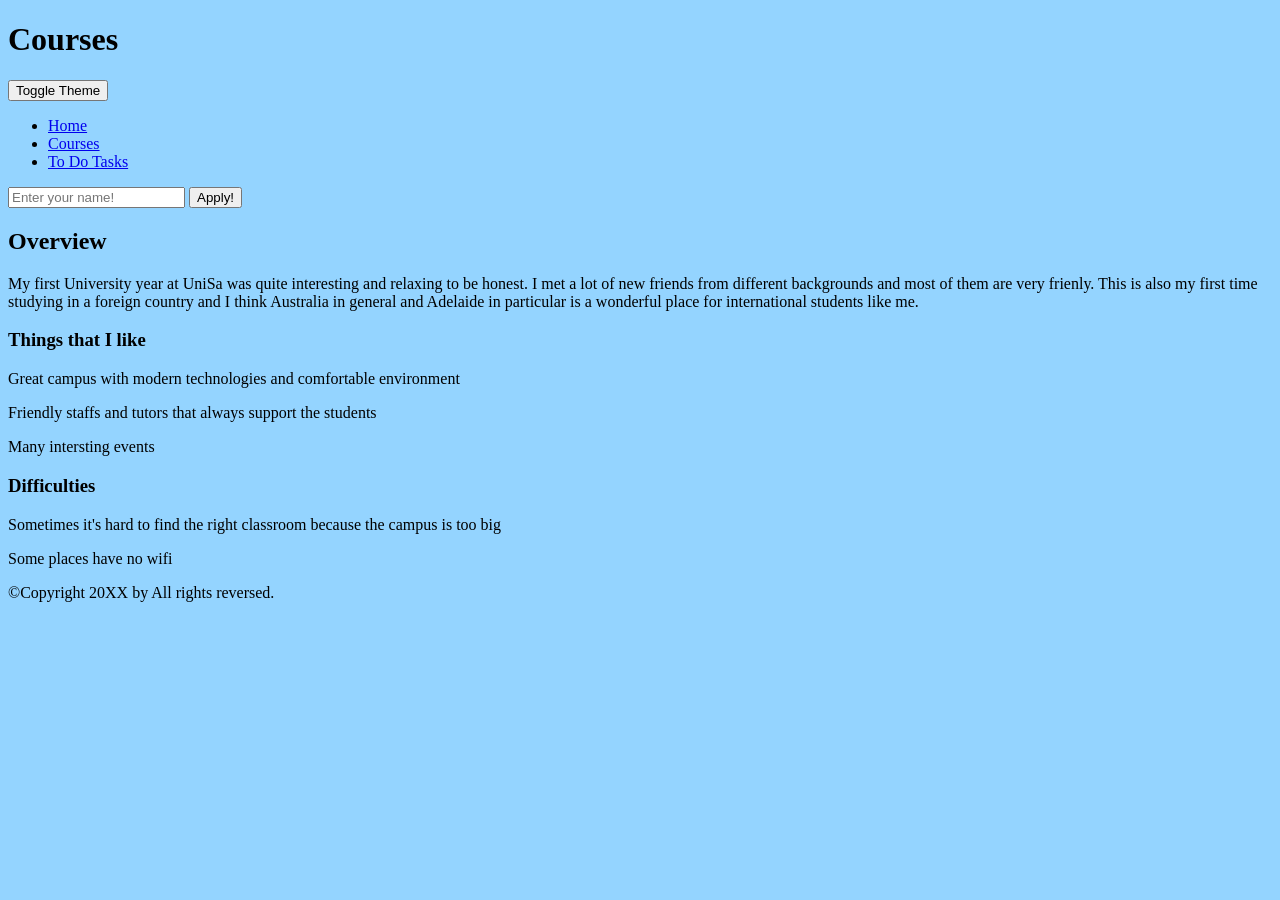
==== Assignment_2_WebPage/Courses page.html @ fd38ed9e "HTML and CSS Web Page Elements" ====
<!DOCTYPE html>
<html>  
<head>    
<meta charset="utf-8">    
<title>	First Year at UniSa</title>    
<link rel="stylesheet" href="style.css">    
<script>
</script>  
</head>  

<body>    
<header> 
<h1>Courses </h1>    
<button onclick="">Toggle Theme</button></header>    
<nav> 
<ul>  
 <li><a href="Home page.html">Home</a></li>        
 <li><a href="Courses page.html">Courses</a></li>        
 <li><a href="#">To Do Tasks</a></li>           
</ul>       
<form><input type="text" name="user_name" placeholder="Enter your name!"> <button type="submit">Apply!</button>      </form>     </nav>    

<main> 
<article> <h2>Overview</h2>        
<p>My first University year at UniSa was quite interesting and relaxing to be honest. I met a lot of new friends from different backgrounds and most of them are very frienly.
    This is also my first time studying in a foreign country and I think Australia in general and Adelaide in particular is a wonderful place for international students like me. </p>
<h3>Things that I like</h3> 

<p>Great campus with modern technologies and comfortable environment</p>        
<p>Friendly staffs and tutors that always support the students</p>  
<p>Many intersting events </p>       

<h3>Difficulties</h3> 

<p>Sometimes it's hard to find the right classroom because the campus is too big</p>        
<p>Some places have no wifi</p>      
</article>      


<footer>   <p>©Copyright 20XX by <Inset your name> All rights reversed.</p>    </footer>  

</body>
</html>
---- Assignment_2_WebPage/style.css ----
body {
    background-color: rgb(148, 212, 255);
}
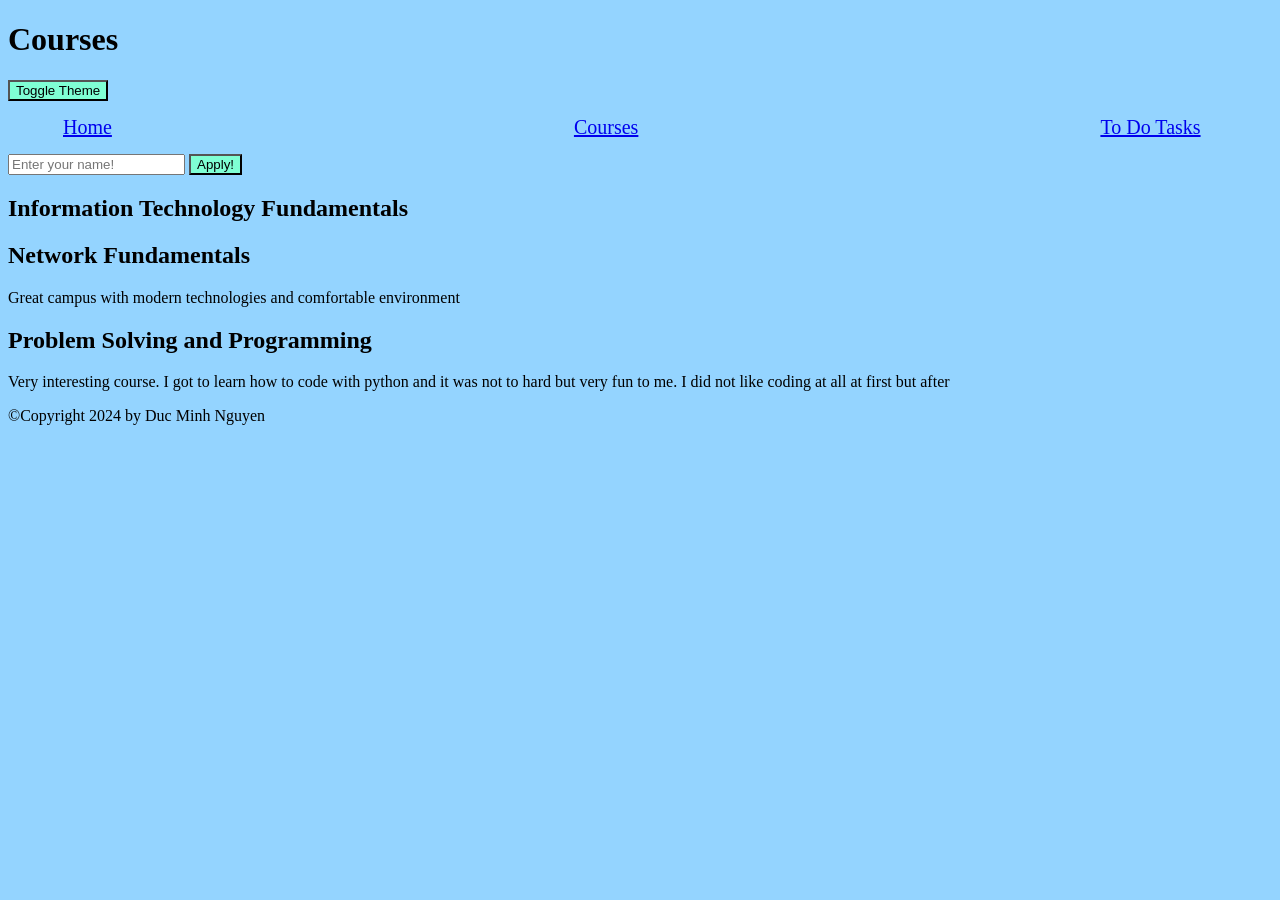
==== commit 91041ddb: "Add buttons" ====
--- a/Assignment_2_WebPage/Courses page.html
+++ b/Assignment_2_WebPage/Courses page.html
@@ -1,44 +1,48 @@
 <!DOCTYPE html>
-<html>  
-<head>    
-<meta charset="utf-8">    
-<title>	First Year at UniSa</title>    
-<link rel="stylesheet" href="style.css">    
-<script>
-</script>  
-</head>  
+<html>
 
-<body>    
-<header> 
-<h1>Courses </h1>    
-<button onclick="">Toggle Theme</button></header>    
-<nav> 
-<ul>  
- <li><a href="Home page.html">Home</a></li>        
- <li><a href="Courses page.html">Courses</a></li>        
- <li><a href="#">To Do Tasks</a></li>           
-</ul>       
-<form><input type="text" name="user_name" placeholder="Enter your name!"> <button type="submit">Apply!</button>      </form>     </nav>    
+<head>
+    <meta charset="utf-8">
+    <title> First Year at UniSa</title>
+    <link rel="stylesheet" href="style.css">
+    <script src="script.js">
+    </script>
+</head>
 
-<main> 
-<article> <h2>Overview</h2>        
-<p>My first University year at UniSa was quite interesting and relaxing to be honest. I met a lot of new friends from different backgrounds and most of them are very frienly.
-    This is also my first time studying in a foreign country and I think Australia in general and Adelaide in particular is a wonderful place for international students like me. </p>
-<h3>Things that I like</h3> 
+<body>
+    <header>
+        <h1>Courses </h1>
+        <button onclick="">Toggle Theme</button>
+    </header>
+    <nav>
+        <ul>
+            <li><a href="Home page.html">Home</a></li>
+            <li><a href="Courses page.html">Courses</a></li>
+            <li><a href="#">To Do Tasks</a></li>
+        </ul>
+        <form><input type="text" name="user_name" placeholder="Enter your name!"> <button type="submit">Apply!</button>
+        </form>
+    </nav>
 
-<p>Great campus with modern technologies and comfortable environment</p>        
-<p>Friendly staffs and tutors that always support the students</p>  
-<p>Many intersting events </p>       
+    <main>
+        <article>
+            <h2>Information Technology Fundamentals</h2>
+            <p> </p>
 
-<h3>Difficulties</h3> 
+            <h2>Network Fundamentals</h2>
+            <p>Great campus with modern technologies and comfortable environment</p>
 
-<p>Sometimes it's hard to find the right classroom because the campus is too big</p>        
-<p>Some places have no wifi</p>      
-</article>      
+            <h2>Problem Solving and Programming</h2>
+            <p>Very interesting course. I got to learn how to code with python and it was not to hard but very fun to
+                me. I did not like coding at all at first but after </p>
+
+        </article>
 
 
-<footer>   <p>©Copyright 20XX by <Inset your name> All rights reversed.</p>    </footer>  
+        <footer>
+            <p>©Copyright 2024 by <Inset your name> Duc Minh Nguyen</p>
+        </footer>
 
 </body>
-</html>
 
+</html>
--- a/Assignment_2_WebPage/style.css
+++ b/Assignment_2_WebPage/style.css
@@ -1,3 +1,38 @@
 body {
     background-color: rgb(148, 212, 255);
+}
+
+button {
+    background-color: aquamarine;
+}
+
+#button_1 {
+    float: left;
+    display: flex;
+    flex-direction: row;
+    font-size: 20px;
+    background-color: aquamarine;
+}
+
+#toggle_button {
+    font-size: 18px;
+}
+
+#overview {
+    font-size: 18px;
+}
+
+ul {
+    font-size: 18px;
+}
+
+nav ul {
+    list-style-type: none;
+    display: flex;
+    flex-direction: row;
+    justify-content: space-between;
+    margin: 15px;
+    width: 90%;
+    font-size: 20px;
+    color: darkblue;
 }
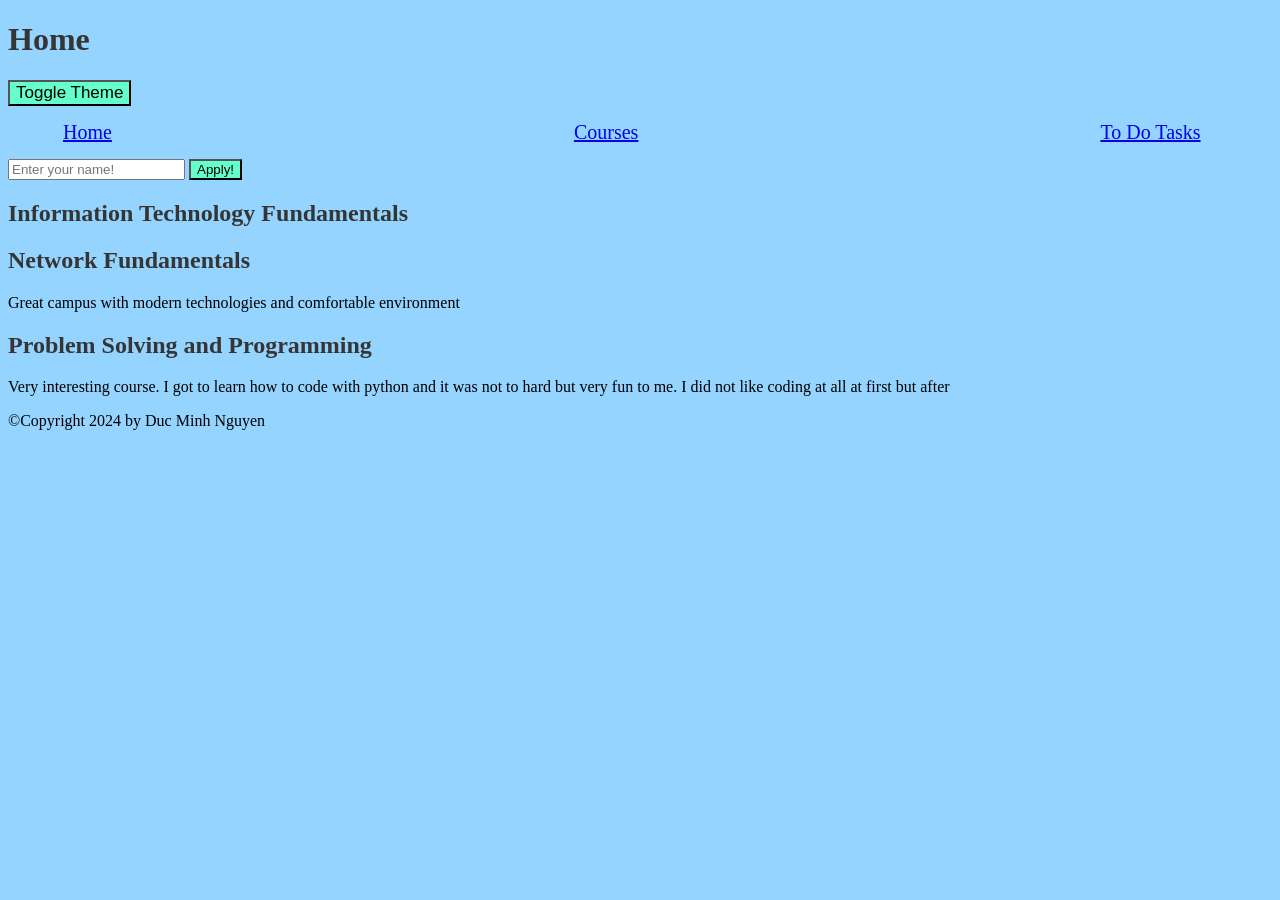
==== commit 48ccac7a: "Dark, Light toggle theme" ====
--- a/Assignment_2_WebPage/Courses page.html
+++ b/Assignment_2_WebPage/Courses page.html
@@ -3,16 +3,21 @@
 
 <head>
     <meta charset="utf-8">
-    <title> First Year at UniSa</title>
+    <title> My page title
+
+
+    </title>
     <link rel="stylesheet" href="style.css">
-    <script src="script.js">
-    </script>
+    <script src="script.js"></script>
+
 </head>
 
 <body>
     <header>
-        <h1>Courses </h1>
-        <button onclick="">Toggle Theme</button>
+        <h1>Home </h1>
+        <button id="toggle_button" type="button" onclick="change_color()">Toggle Theme</button>
+
+
     </header>
     <nav>
         <ul>
--- a/Assignment_2_WebPage/style.css
+++ b/Assignment_2_WebPage/style.css
@@ -1,31 +1,31 @@
+h1, h2, h3, h4 {
+    color: var(--heading-color)
+}
 body {
-    background-color: rgb(148, 212, 255);
+    background-color: var(--bg-color);   
 }
-
+main {
+    color: var(--font-color);
+}
 button {
-    background-color: aquamarine;
+    background-color: var(--secondary-color);
+    color: var(--font-color);
 }
-
 #button_1 {
     float: left;
     display: flex;
     flex-direction: row;
     font-size: 20px;
-    background-color: aquamarine;
 }
-
 #toggle_button {
-    font-size: 18px;
+    font-size: 17px;
 }
-
 #overview {
     font-size: 18px;
 }
-
 ul {
     font-size: 18px;
 }
-
 nav ul {
     list-style-type: none;
     display: flex;
@@ -34,5 +34,19 @@
     margin: 15px;
     width: 90%;
     font-size: 20px;
-    color: darkblue;
+    color: var(--heading-color);
+}
+:root {
+    --primary-color: rgb(255, 255, 255);
+    --secondary-color: rgb(100, 255, 203);
+    --bg-color: rgb(148, 212, 255);
+    --font-color: rgb(0, 0, 0);
+    --heading-color: rgb(53, 53, 53);
+}
+[data-theme="dark"] {
+    --primary-color: rgb(0, 0, 0);
+    --secondary-color: rgb(53, 0, 159);
+    --bg-color: rgb(12, 10, 39);
+    --font-color: rgb(255, 255, 255);
+    --heading-color: rgb(217, 217, 217);
 }
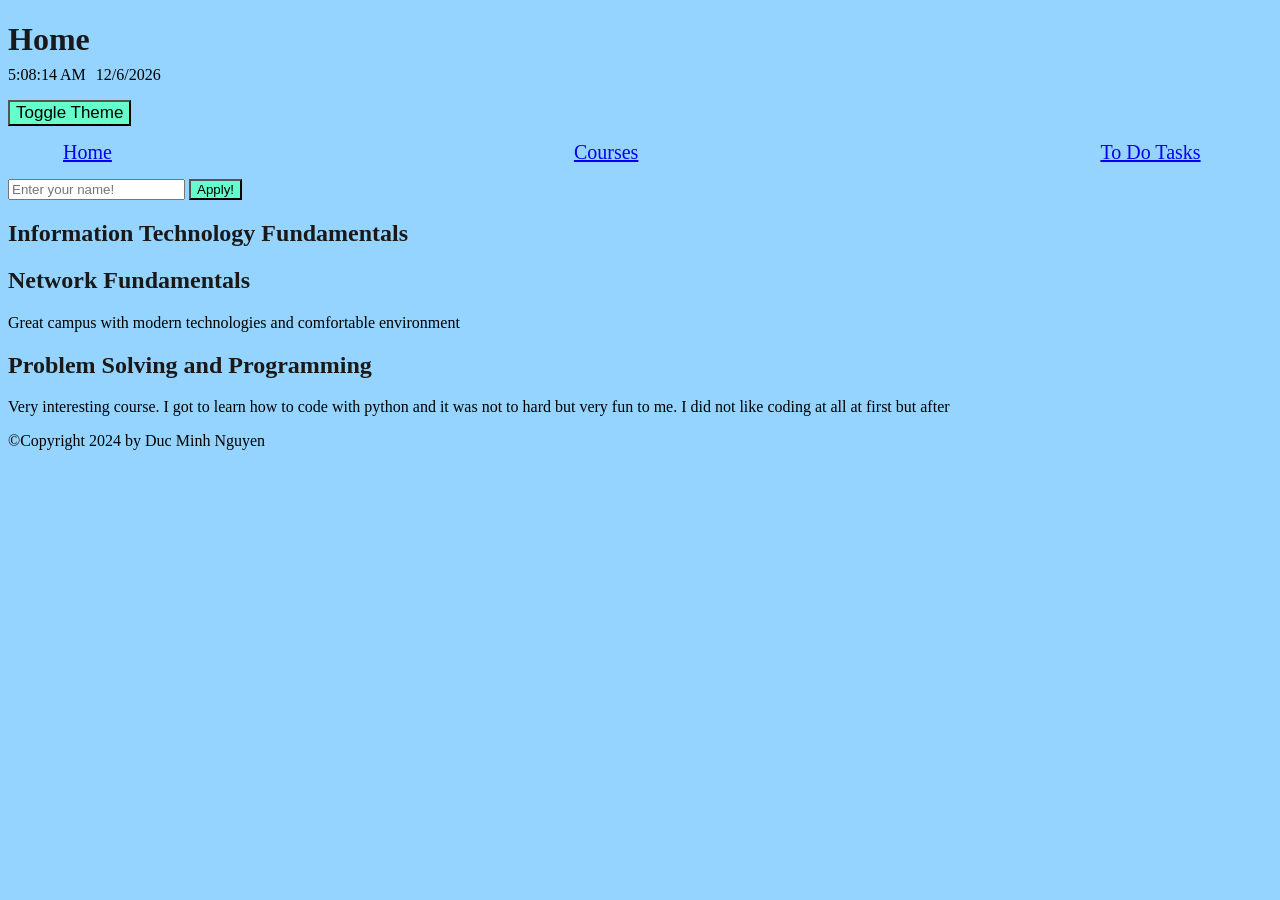
==== commit 19fba46f: "date and time added" ====
--- a/Assignment_2_WebPage/Courses page.html
+++ b/Assignment_2_WebPage/Courses page.html
@@ -8,13 +8,56 @@
 
     </title>
     <link rel="stylesheet" href="style.css">
-    <script src="script.js"></script>
+    <script>
+        
+          function change_image_1() {
+            var img = document.getElementById("image");
+            var texteElement = document.getElementById("text");
+            img.src = "https://www.shutterstock.com/shutterstock/photos/1226807464/display_1500/stock-photo-dices-with-teamwork-idea-business-1226807464.jpg";
+            texteElement.innerHTML = "Dices with Teamwork Ideas Business. A great picture to show how our ideas are generated through many deeep thoughts";
+
+            var dices_link = document.getElementById("dices_link");
+            dices_link.href = "https://www.shutterstock.com/image-photo/dices-teamwork-idea-business-1226807464";
+        }
+
+        function change_image_2() {
+            var img = document.getElementById("image");
+            var texteElement = document.getElementById("text");
+            img.src = "https://www.shutterstock.com/shutterstock/photos/2286643233/display_1500/stock-photo--goals-of-business-or-life-wooden-cubes-with-and-goal-icon-on-smart-background-starting-2286643233.jpg";
+            texteElement.innerHTML = "2024 goals of business or life";
+
+            var dices_link = document.getElementById("dices_link");
+            dices_link.href = "https://www.shutterstock.com/image-photo/2024-goals-business-life-wooden-cubes-2286643233";
+        }
+
+        function change_color() {
+            if (document.documentElement.getAttribute("data-theme") == ":root") {
+                document.documentElement.setAttribute("data-theme", "dark");
+            } else {
+                document.documentElement.setAttribute("data-theme", ":root");
+            }
+        }
+
+        function date_time() {
+            let time = document.getElementById("current_time");
+            let date = document.getElementById("current_date")
+            let update = new Date();
+            time.innerHTML = update.toLocaleTimeString();
+            date.innerHTML = update.toLocaleDateString()
+        }
+        setInterval(date_time, 1000)
+
+    </script>
 
 </head>
 
 <body>
     <header>
         <h1>Home </h1>
+        <date_and_time>
+            <p id="current_time"></p>
+            <p id="current_date"></p>
+        </date_and_time>
         <button id="toggle_button" type="button" onclick="change_color()">Toggle Theme</button>
 
 
--- a/Assignment_2_WebPage/style.css
+++ b/Assignment_2_WebPage/style.css
@@ -1,31 +1,50 @@
-h1, h2, h3, h4 {
+h1,
+h2,
+h3,
+h4 {
     color: var(--heading-color)
 }
+date_and_time  {
+    display: flex;
+    flex-direction: row;
+    align-items: left;
+    margin-top: -30px;
+    gap: 10px;
+    
+    
+}
 body {
-    background-color: var(--bg-color);   
+    background-color: var(--bg-color);
 }
-main {
+
+p, main {
     color: var(--font-color);
 }
+
 button {
     background-color: var(--secondary-color);
     color: var(--font-color);
 }
+
 #button_1 {
     float: left;
     display: flex;
     flex-direction: row;
     font-size: 20px;
 }
+
 #toggle_button {
     font-size: 17px;
 }
+
 #overview {
     font-size: 18px;
 }
+
 ul {
     font-size: 18px;
 }
+
 nav ul {
     list-style-type: none;
     display: flex;
@@ -36,13 +55,15 @@
     font-size: 20px;
     color: var(--heading-color);
 }
+
 :root {
     --primary-color: rgb(255, 255, 255);
     --secondary-color: rgb(100, 255, 203);
     --bg-color: rgb(148, 212, 255);
     --font-color: rgb(0, 0, 0);
-    --heading-color: rgb(53, 53, 53);
+    --heading-color: rgb(25, 25, 25);
 }
+
 [data-theme="dark"] {
     --primary-color: rgb(0, 0, 0);
     --secondary-color: rgb(53, 0, 159);
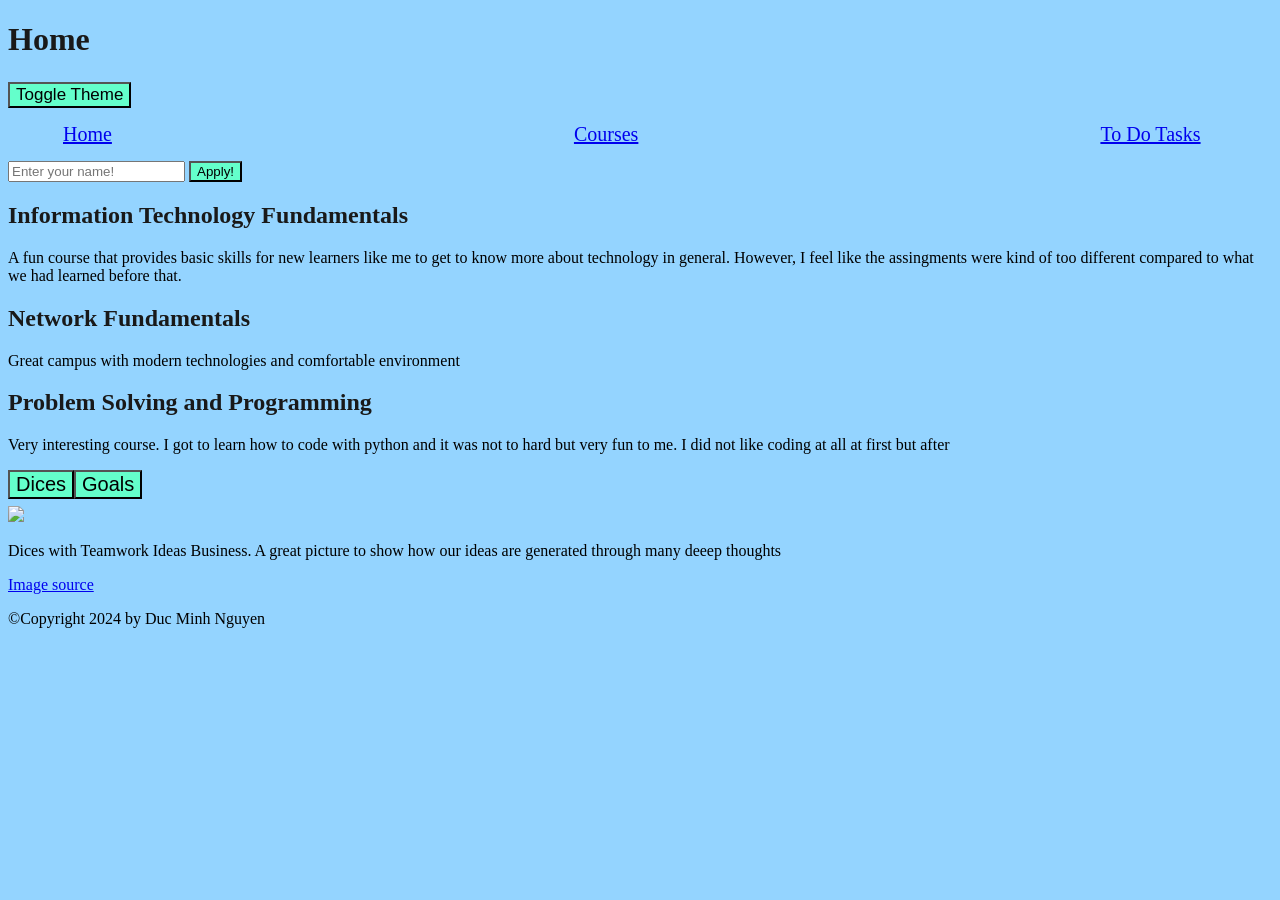
==== commit 8427c301: "querry string to find the user's name" ====
--- a/Assignment_2_WebPage/Courses page.html
+++ b/Assignment_2_WebPage/Courses page.html
@@ -9,8 +9,8 @@
     </title>
     <link rel="stylesheet" href="style.css">
     <script>
-        
-          function change_image_1() {
+        // change image when clicking on
+        function change_image_1() {
             var img = document.getElementById("image");
             var texteElement = document.getElementById("text");
             img.src = "https://www.shutterstock.com/shutterstock/photos/1226807464/display_1500/stock-photo-dices-with-teamwork-idea-business-1226807464.jpg";
@@ -75,7 +75,8 @@
     <main>
         <article>
             <h2>Information Technology Fundamentals</h2>
-            <p> </p>
+            <p> A fun course that provides basic skills for new learners like me to get to know more about technology in general.
+                However, I feel like the assingments were kind of too different compared to what we had learned before that. </p>
 
             <h2>Network Fundamentals</h2>
             <p>Great campus with modern technologies and comfortable environment</p>
@@ -85,11 +86,22 @@
                 me. I did not like coding at all at first but after </p>
 
         </article>
+        <button id="button_1" type="button" onclick="change_image_1()">Dices</button>
+        <button id="button_1" type="button" onclick="change_image_2()">Goals</button>
+        <p></p><br><br>
 
+        <img src="https://www.shutterstock.com/shutterstock/photos/1226807464/display_1500/stock-photo-dices-with-teamwork-idea-business-1226807464.jpg"
+            width="30%" id="image">
+        <p id="text">Dices with Teamwork Ideas Business. A great picture to show how our ideas are generated through
+            many deeep thoughts </p>
+        <p><a id="dices_link"
+                href="https://www.shutterstock.com/image-photo/dices-teamwork-idea-business-1226807464">Image source</a>
+        </p>
 
-        <footer>
-            <p>©Copyright 2024 by <Inset your name> Duc Minh Nguyen</p>
-        </footer>
+    </main>
+    <footer>
+        <p>©Copyright 2024 by <Inset your name> Duc Minh Nguyen</p>
+    </footer>
 
 </body>
 
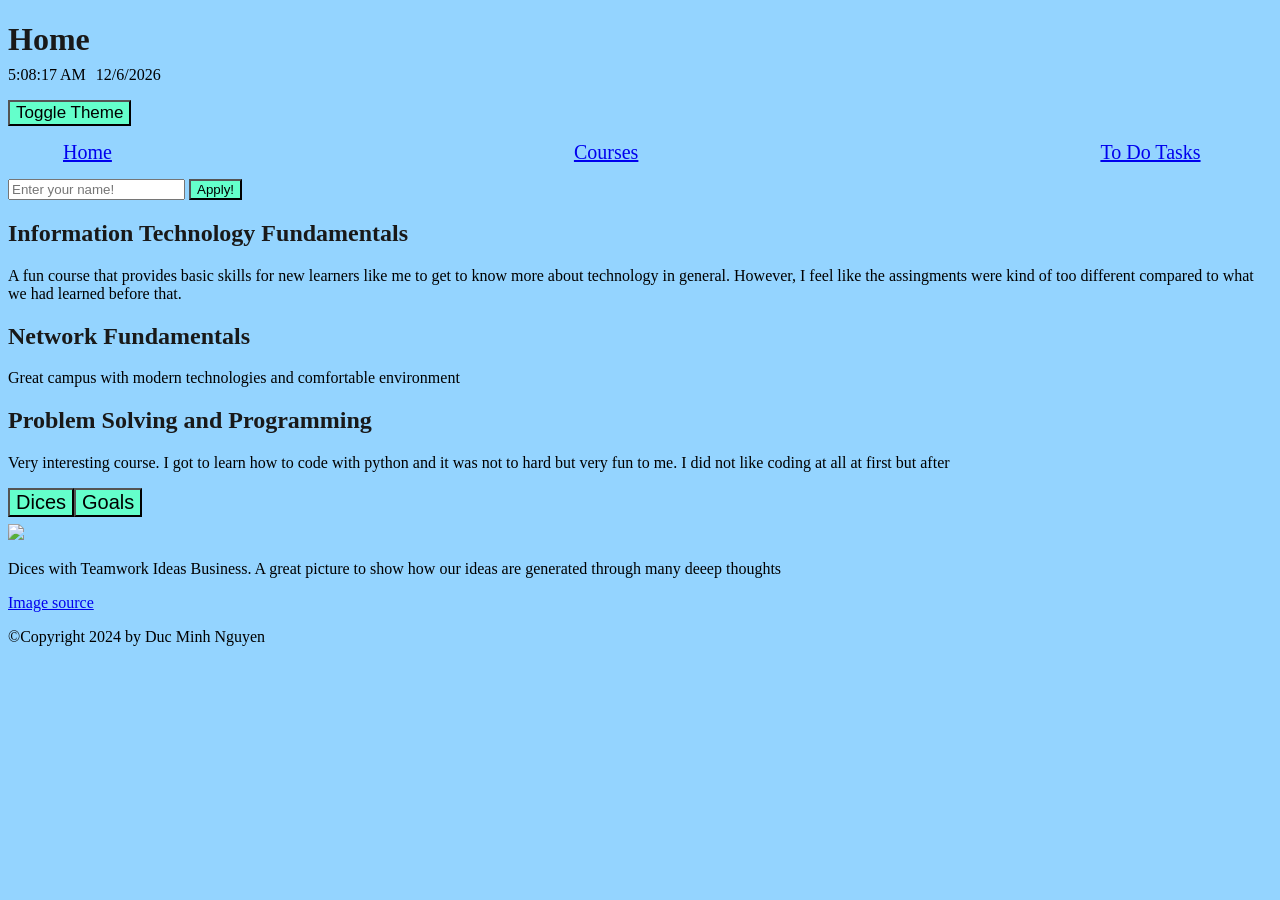
==== commit addfcdc5: "Using onload function to display the user's name entered" ====
--- a/Assignment_2_WebPage/Courses page.html
+++ b/Assignment_2_WebPage/Courses page.html
@@ -9,7 +9,7 @@
     </title>
     <link rel="stylesheet" href="style.css">
     <script>
-        // change image when clicking on
+        // A function to change the image when clicking on the Dices button
         function change_image_1() {
             var img = document.getElementById("image");
             var texteElement = document.getElementById("text");
@@ -29,7 +29,7 @@
             var dices_link = document.getElementById("dices_link");
             dices_link.href = "https://www.shutterstock.com/image-photo/2024-goals-business-life-wooden-cubes-2286643233";
         }
-
+        // function change_color() shows dark theme if it's in the light theme and vice versa
         function change_color() {
             if (document.documentElement.getAttribute("data-theme") == ":root") {
                 document.documentElement.setAttribute("data-theme", "dark");
@@ -37,7 +37,7 @@
                 document.documentElement.setAttribute("data-theme", ":root");
             }
         }
-
+        // function date_time() displays the current time updated every second
         function date_time() {
             let time = document.getElementById("current_time");
             let date = document.getElementById("current_date")
@@ -46,6 +46,21 @@
             date.innerHTML = update.toLocaleDateString()
         }
         setInterval(date_time, 1000)
+
+        // function getname() to get and return the name on the query string 
+        function getname() {
+            const queryString = window.location.search;
+            const urlParams = new URLSearchParams(queryString);
+            return urlParams.get("user_name")
+        }
+        // onload function() to display the name to the screen from the server
+        window.onload = function () {
+            const user_name = getname();
+            if (user_name) {
+                document.getElementById("name").innerHTML = "Hello" + " " + user_name;
+            }
+
+        }
 
     </script>
 
@@ -58,6 +73,8 @@
             <p id="current_time"></p>
             <p id="current_date"></p>
         </date_and_time>
+
+        <h2 id="name"></h2>
         <button id="toggle_button" type="button" onclick="change_color()">Toggle Theme</button>
 
 
@@ -75,8 +92,10 @@
     <main>
         <article>
             <h2>Information Technology Fundamentals</h2>
-            <p> A fun course that provides basic skills for new learners like me to get to know more about technology in general.
-                However, I feel like the assingments were kind of too different compared to what we had learned before that. </p>
+            <p> A fun course that provides basic skills for new learners like me to get to know more about technology in
+                general.
+                However, I feel like the assingments were kind of too different compared to what we had learned before
+                that. </p>
 
             <h2>Network Fundamentals</h2>
             <p>Great campus with modern technologies and comfortable environment</p>
--- a/Assignment_2_WebPage/style.css
+++ b/Assignment_2_WebPage/style.css
@@ -9,9 +9,10 @@
     flex-direction: row;
     align-items: left;
     margin-top: -30px;
+    margin-bottom: -20px;
     gap: 10px;
-    
-    
+
+       
 }
 body {
     background-color: var(--bg-color);
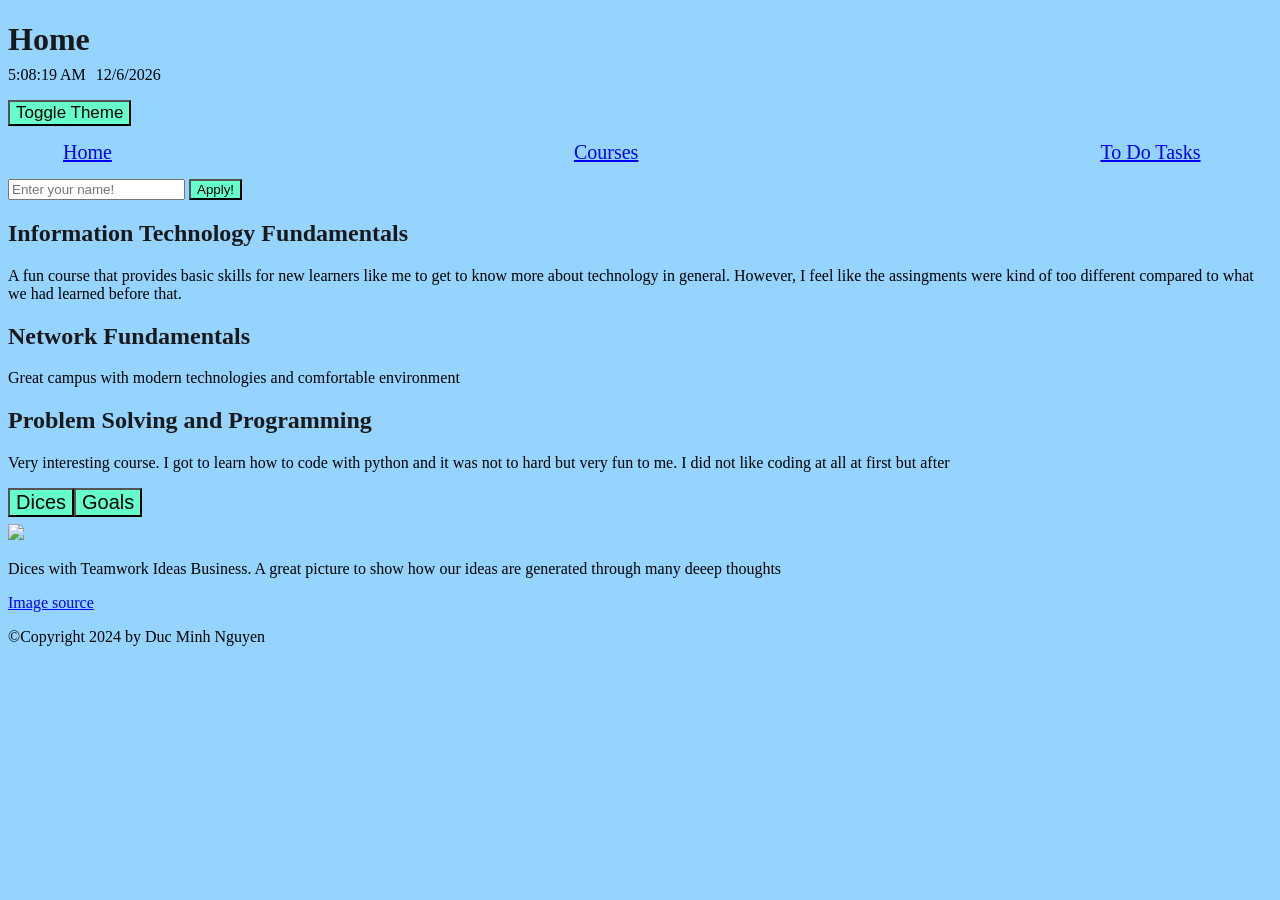
==== commit 69735319: "display the user's name and last used theme in the local storage" ====
--- a/Assignment_2_WebPage/Courses page.html
+++ b/Assignment_2_WebPage/Courses page.html
@@ -9,8 +9,8 @@
     </title>
     <link rel="stylesheet" href="style.css">
     <script>
-        // A function to change the image when clicking on the Dices button
-        function change_image_1() {
+// A function to change the image when clicking on the Dices button
+function change_image_1() {
             var img = document.getElementById("image");
             var texteElement = document.getElementById("text");
             img.src = "https://www.shutterstock.com/shutterstock/photos/1226807464/display_1500/stock-photo-dices-with-teamwork-idea-business-1226807464.jpg";
@@ -31,11 +31,18 @@
         }
         // function change_color() shows dark theme if it's in the light theme and vice versa
         function change_color() {
-            if (document.documentElement.getAttribute("data-theme") == ":root") {
-                document.documentElement.setAttribute("data-theme", "dark");
-            } else {
-                document.documentElement.setAttribute("data-theme", ":root");
+            let current_theme = document.documentElement.getAttribute("data-theme")
+            let changed_theme_color;
+            if (current_theme == "dark") {
+                changed_theme_color = ":root";
             }
+            else {
+                changed_theme_color = "dark";
+            }
+            document.documentElement.setAttribute("data-theme", changed_theme_color)
+            // store the theme in the local storage
+            localStorage.setItem("theme_color", changed_theme_color)
+
         }
         // function date_time() displays the current time updated every second
         function date_time() {
@@ -53,15 +60,27 @@
             const urlParams = new URLSearchParams(queryString);
             return urlParams.get("user_name")
         }
-        // onload function() to display the name to the screen from the server
+        // onload function() to display the name to the screen from the server or local storage and the last theme used
         window.onload = function () {
+            // retrieve the name in the url parameters
             const user_name = getname();
+            // if the user type their name in the query string, the name is displayed and stored in local storage
             if (user_name) {
-                document.getElementById("name").innerHTML = "Hello" + " " + user_name;
+                document.getElementById("name").innerHTML = "Hello " + user_name;
+                localStorage.setItem("user_name", user_name);
+            // if no user's name is typed in, the function will check the local storage and display the name if one exists
+            } else {
+                const stored_user_name = localStorage.getItem("user_name");
+                if (stored_user_name) {
+                    document.getElementById("name").innerHTML = "Hello " + stored_user_name;
+                }
             }
-
+            // retrieve the theme from the local storage and display the last used theme
+            const stored_theme = localStorage.getItem("theme_color");
+            if (stored_theme) {
+                document.documentElement.setAttribute("data-theme", stored_theme);
+            }
         }
-
     </script>
 
 </head>
--- a/Assignment_2_WebPage/style.css
+++ b/Assignment_2_WebPage/style.css
@@ -4,6 +4,7 @@
 h4 {
     color: var(--heading-color)
 }
+/* using flex box to display the date and time */
 date_and_time  {
     display: flex;
     flex-direction: row;
@@ -45,7 +46,7 @@
 ul {
     font-size: 18px;
 }
-
+/* format the pages hyperlinks in a flex box and display the heading color */
 nav ul {
     list-style-type: none;
     display: flex;
